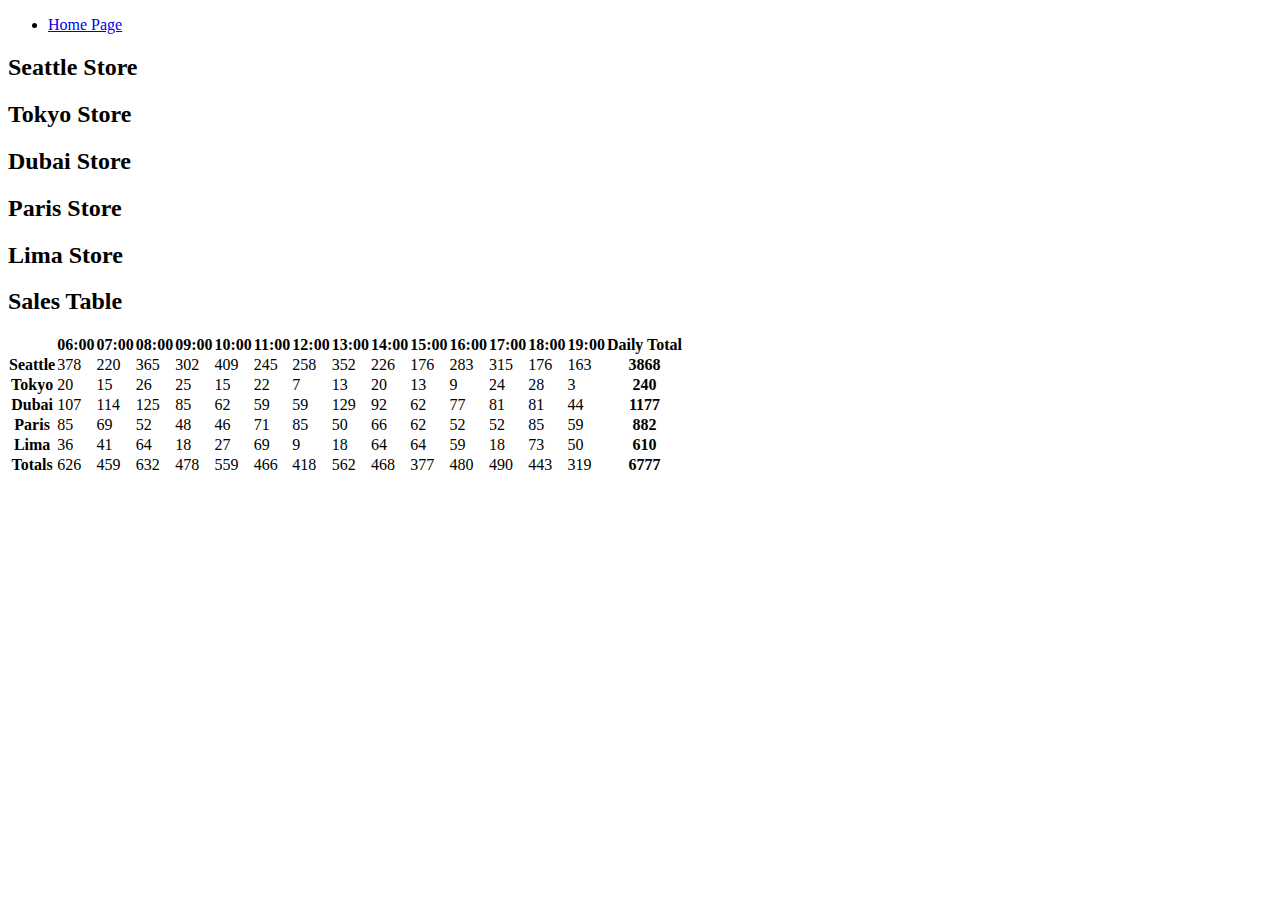
==== sales.html @ 08d6a604 "lab08b" ====
<!DOCTYPE html>
<html lang="en">
<head>
    <meta charset="UTF-8">
    <meta http-equiv="X-UA-Compatible" content="IE=edge">
    <meta name="viewport" content="width=device-width, initial-scale=1.0">
    <title>Salmon Cookie</title>
    <link rel="stylesheet" href="style.css">

</head>
<body>
    <header>
        <nav>
            <ul>
                <li><a href="index.html">Home Page</a></li>
            </ul>
        </nav>
    </header>
    <main>
        <p>
            <h2>Seattle Store</h2>
        </p>
        <div id="seattle">       
            
        </div>
        <p>
            <h2>Tokyo Store</h2>
        </p>
        <div id="Tokyo">
            
        </div>
        <p><h2>Dubai Store</h2></p>
        <div id="dubai"></div>
        <p><h2>Paris Store</h2></p>
        <div id="paris"></div>
        <p><h2>Lima Store</h2></p>
        <div id="liam"></div>

        <p><h2>Sales Table</h2></p>
        <div id="salesdata"></div>
        <div id="Total"></div>
    </main>
    <script src="app.js"></script>
</body>
<footer>

</footer>
</html>
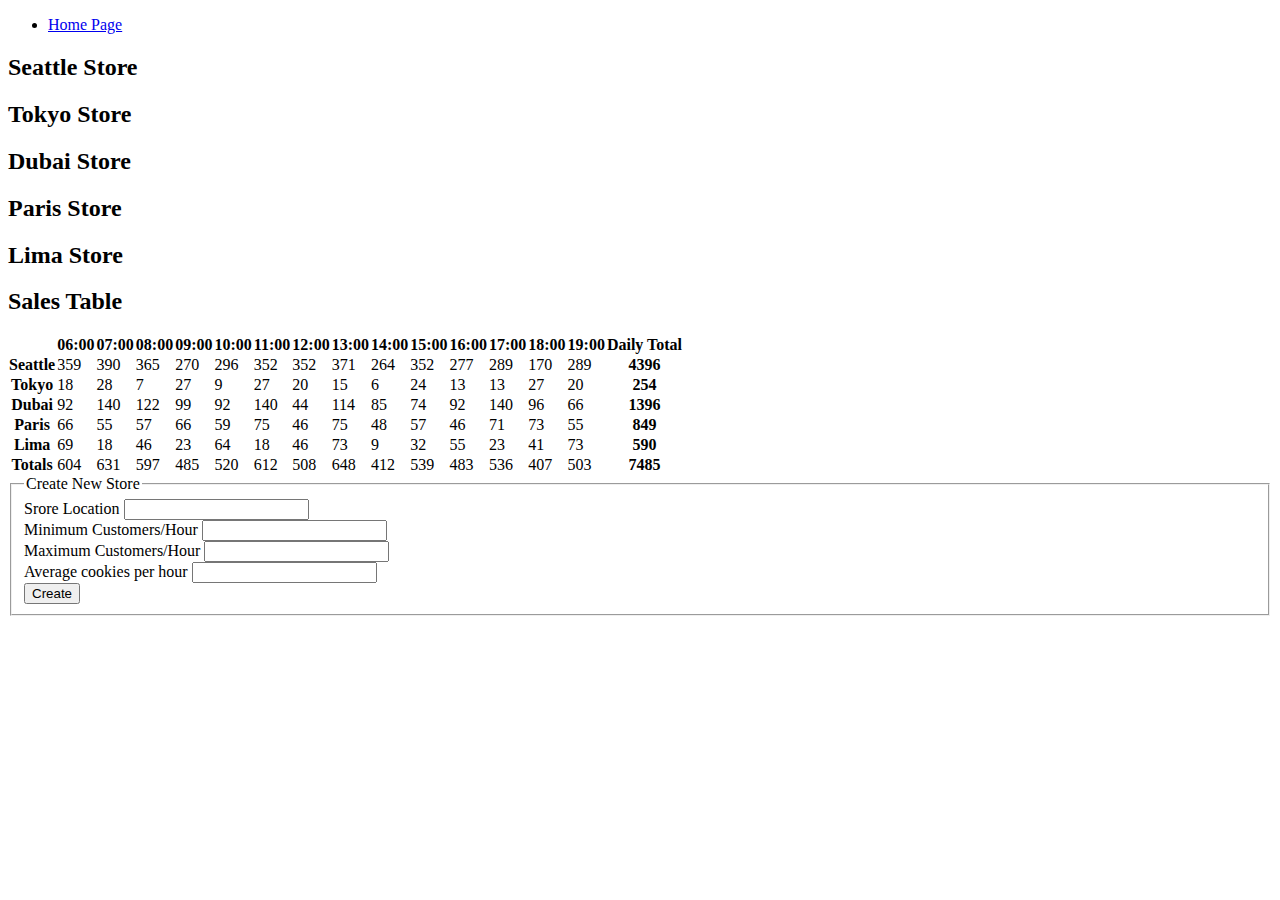
==== commit 88c2ee14: "create new srore form" ====
--- a/sales.html
+++ b/sales.html
@@ -39,6 +39,26 @@
         <p><h2>Sales Table</h2></p>
         <div id="salesdata"></div>
         <div id="Total"></div>
+        <form id = newStore>
+            
+            <fieldset>
+                <legend>Create New Store</legend>
+                <label for="Location">Srore Location </label>
+                <input type="text" id='Location'>
+                <br>
+                <label for="MinCustumoer">Minimum Customers/Hour</label>
+                <input type="number" id='MinCustumoer'>                
+                <br>                
+                <label for="MaxCustomer">Maximum Customers/Hour </label>
+                <input type="number" id='MaxCustomer'>
+                <br>               
+                <label for="Average">Average cookies per hour</label>
+                <input type="number" id='Average'>
+                <br>
+                <input type="submit" value="Create">
+            </fieldset>
+                
+            </form>
     </main>
     <script src="app.js"></script>
 </body>
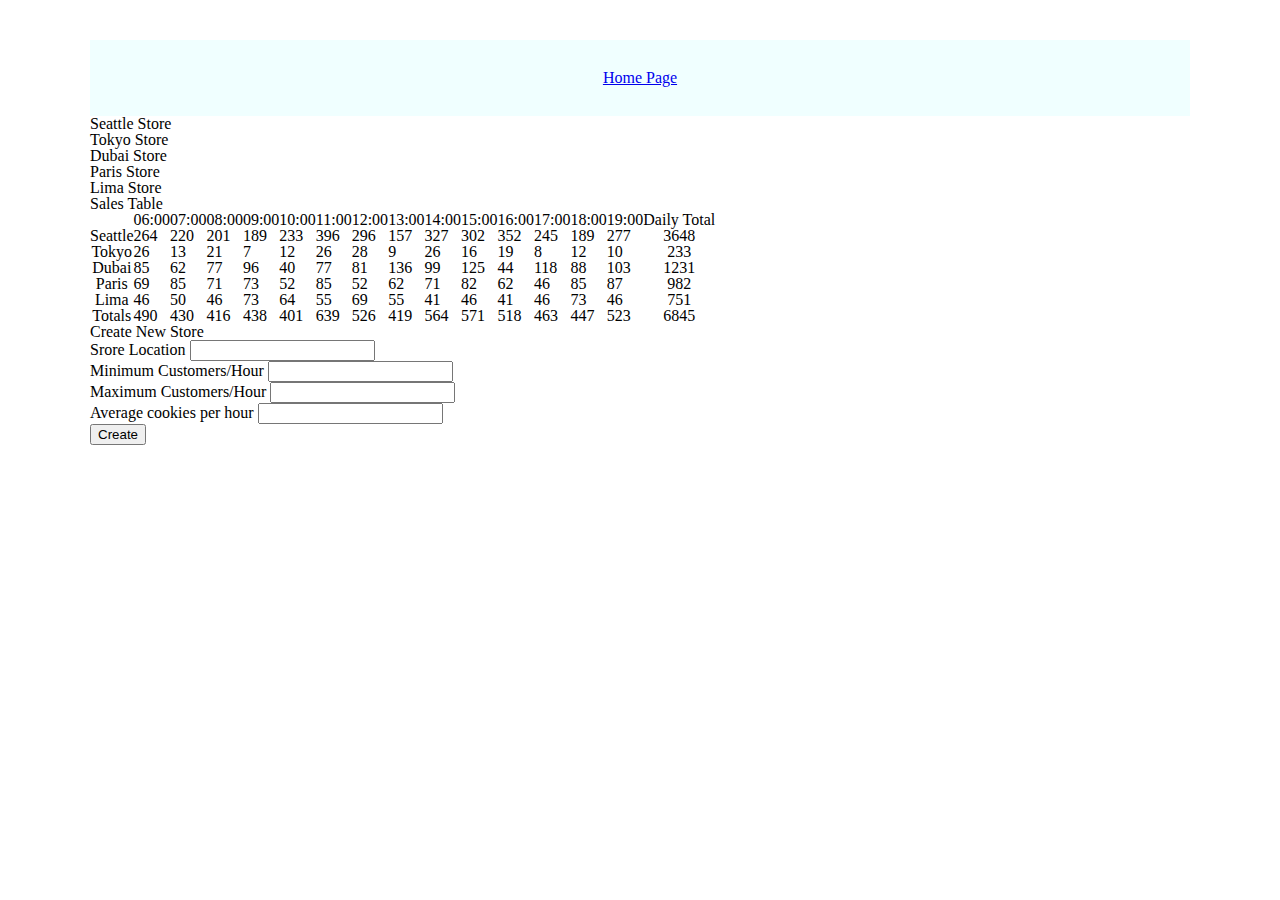
==== commit a7c31c86: "complete cookie stand" ====
--- a/sales.html
+++ b/sales.html
@@ -5,6 +5,7 @@
     <meta http-equiv="X-UA-Compatible" content="IE=edge">
     <meta name="viewport" content="width=device-width, initial-scale=1.0">
     <title>Salmon Cookie</title>
+    <link rel="stylesheet" href="reset.css">
     <link rel="stylesheet" href="style.css">
 
 </head>
@@ -44,16 +45,16 @@
             <fieldset>
                 <legend>Create New Store</legend>
                 <label for="Location">Srore Location </label>
-                <input type="text" id='Location'>
+                <input type="text" id='location'>
                 <br>
                 <label for="MinCustumoer">Minimum Customers/Hour</label>
-                <input type="number" id='MinCustumoer'>                
+                <input type="number" id='minCustumor'>                
                 <br>                
                 <label for="MaxCustomer">Maximum Customers/Hour </label>
-                <input type="number" id='MaxCustomer'>
+                <input type="number" id='maxCustomer'>
                 <br>               
                 <label for="Average">Average cookies per hour</label>
-                <input type="number" id='Average'>
+                <input type="number" id='average'>
                 <br>
                 <input type="submit" value="Create">
             </fieldset>
--- a/style.css
+++ b/style.css
@@ -0,0 +1,52 @@
+body{
+    background-image: url(https://previews.123rf.com/images/atlasfoto/atlasfoto2005/atlasfoto200500663/146619800-chocolate-chip-cookies-and-milk-on-brown-background-top-view.jpg);
+    margin-left:90px;
+    margin-right: 90px;
+}
+
+header{
+    margin-top: 40px;
+    text-align: center;
+    
+}
+header nav {
+    background-color:azure;    
+}
+header nav ul li{
+    display: inline-block;
+    padding: 30px;
+    color:rgb(14, 1, 7);
+        
+}   
+
+main section img{
+    width: 1500px;
+    margin-top: 20px;
+    margin-left: 30%;
+    
+    
+}
+main div img{
+    width: 375px;
+    height: 300px;
+    padding: 5px;
+    margin-top: 20px;
+
+}
+main div p{
+    position: relative;
+    left: 490px;
+    top: 200px;
+}
+main section img{
+    width: 480px;
+    height: 400px;
+    position: relative;
+    right:450px;
+}
+button{
+    position: relative;
+    left: 490px;
+    bottom: 200px;
+
+}
